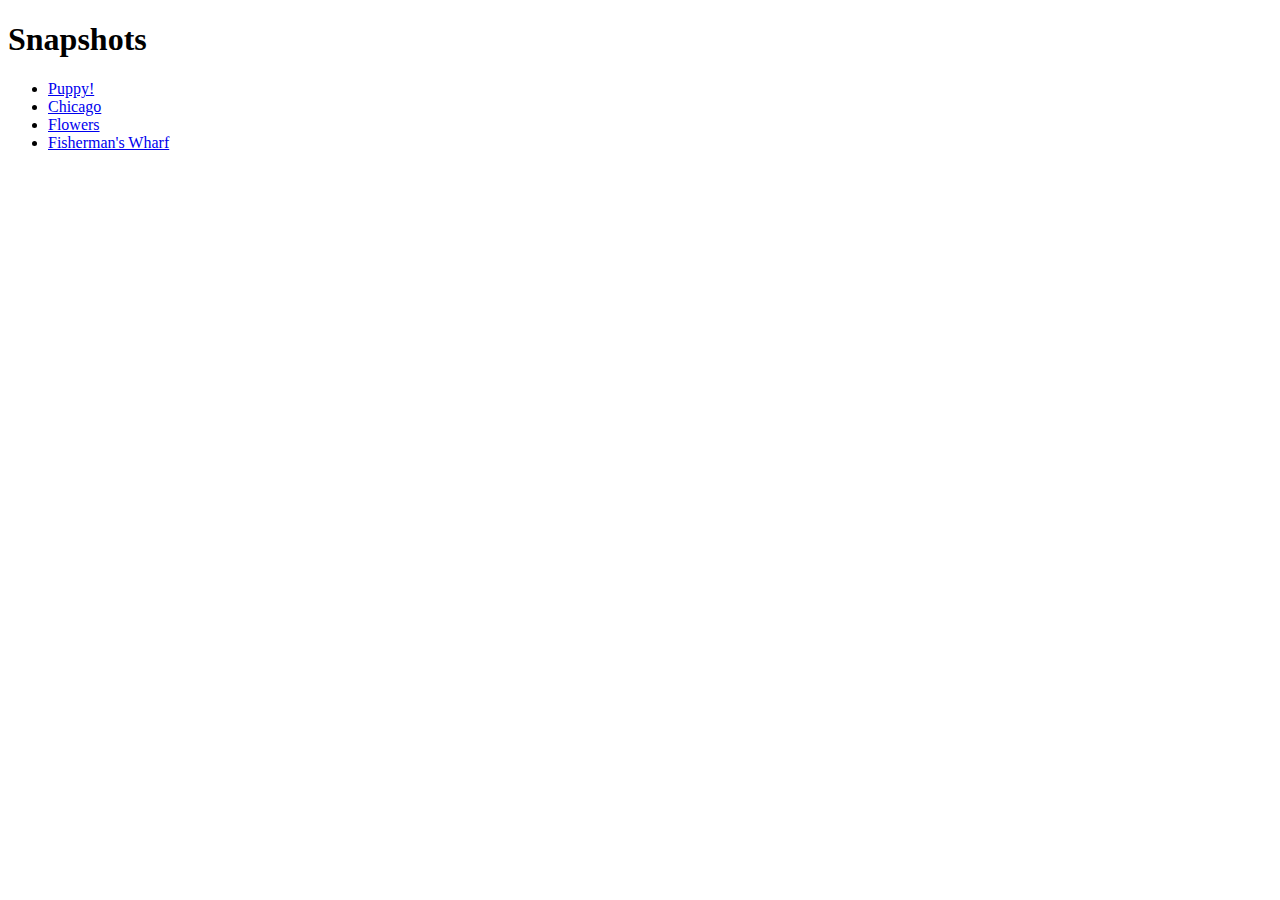
==== GalleryExample/index.html @ 8f22955e "base html and images" ====
<!DOCTYPE html>
<html lang="en">
  <head>
    <meta charset="utf-8">
    <title>Image Gallery</title>
  </head>
  <body>
    <h1>Snapshots</h1>
    <ul>
      <li><a href="images/apl_somoa.jpg" title="Puppy from the APL">Puppy!</a></li>
      <li><a href="images/chicago.jpg" title="My new home: Chicago!">Chicago</a></li>
      <li><a href="images/flowers.jpg" title="Flowers">Flowers</a></li>
      <li><a href="images/wharf.jpg" title="San Francisco Trip">Fisherman's Wharf</a></li>
    </ul>
  </body>
</html>
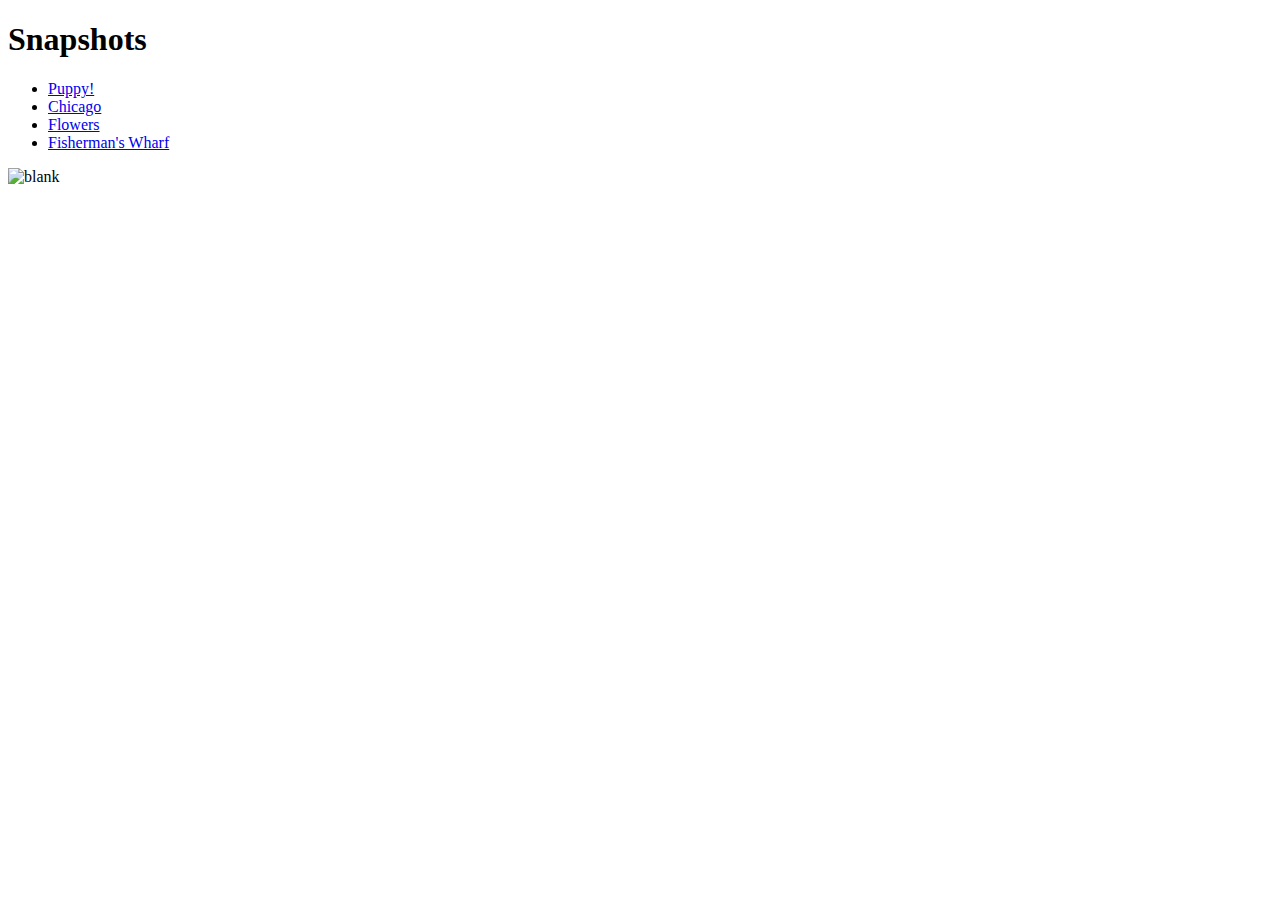
==== commit 32bfb472: "add the onclick event handler directly to the element" ====
--- a/GalleryExample/index.html
+++ b/GalleryExample/index.html
@@ -7,10 +7,12 @@
   <body>
     <h1>Snapshots</h1>
     <ul>
-      <li><a href="images/apl_somoa.jpg" title="Puppy from the APL">Puppy!</a></li>
-      <li><a href="images/chicago.jpg" title="My new home: Chicago!">Chicago</a></li>
-      <li><a href="images/flowers.jpg" title="Flowers">Flowers</a></li>
-      <li><a href="images/wharf.jpg" title="San Francisco Trip">Fisherman's Wharf</a></li>
+      <li><a href="images/apl_somoa.jpg" title="Puppy from the APL" onclick="showPic(this); return false">Puppy!</a></li>
+      <li><a href="images/chicago.jpg" title="My new home: Chicago!" onclick="showPic(this); return false">Chicago</a></li>
+      <li><a href="images/flowers.jpg" title="Flowers" onclick="showPic(this); return false">Flowers</a></li>
+      <li><a href="images/wharf.jpg" title="San Francisco Trip" onclick="showPic(this); return false">Fisherman's Wharf</a></li>
     </ul>
+    <img id="placeholder" src="images/" alt="blank" width="400" height="300">
+    <script type="text/javascript" src="scripts/showpic.js"></script>
   </body>
 </html>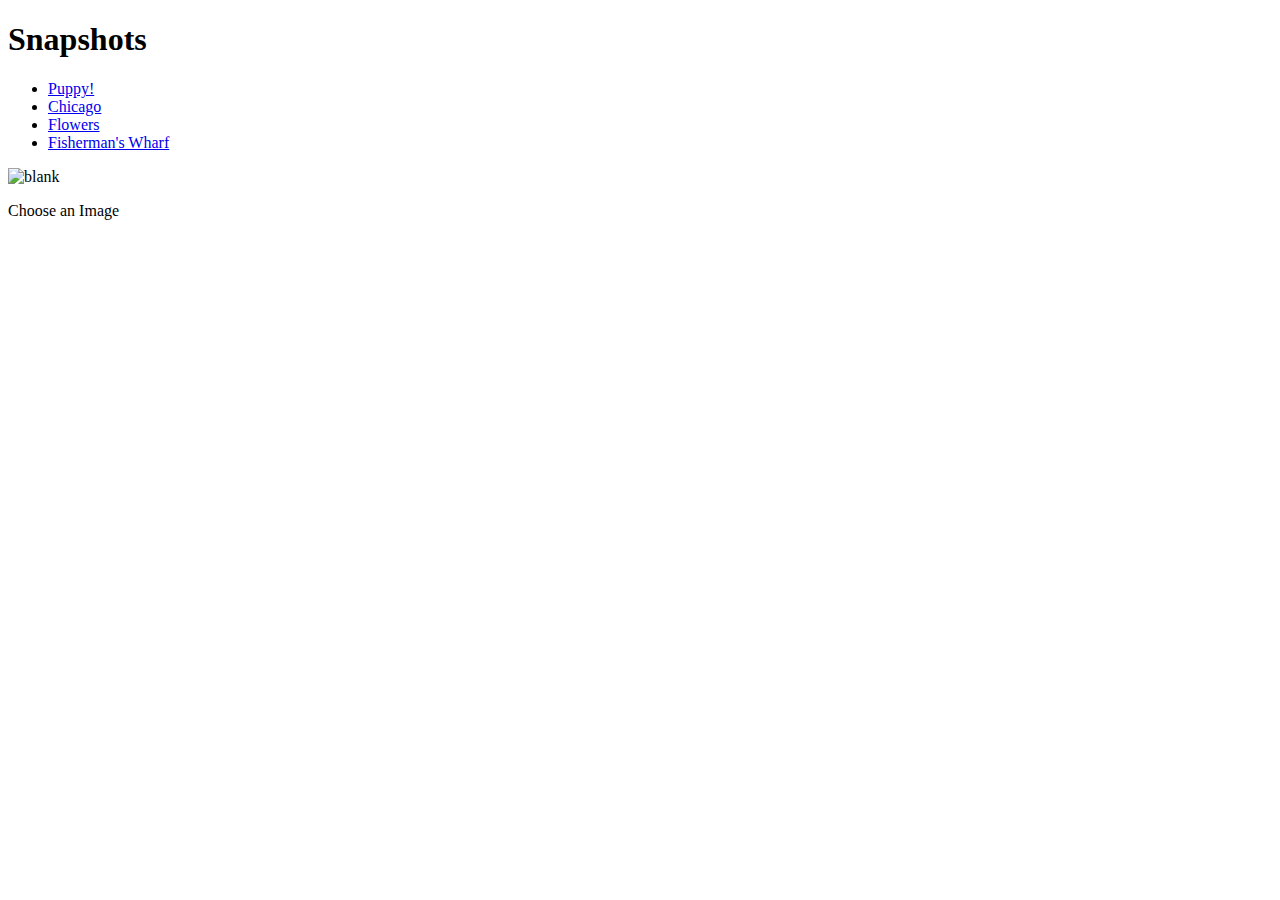
==== commit 24bca828: "remove onclick from html" ====
--- a/GalleryExample/index.html
+++ b/GalleryExample/index.html
@@ -6,13 +6,14 @@
   </head>
   <body>
     <h1>Snapshots</h1>
-    <ul>
-      <li><a href="images/apl_somoa.jpg" title="Puppy from the APL" onclick="showPic(this); return false">Puppy!</a></li>
-      <li><a href="images/chicago.jpg" title="My new home: Chicago!" onclick="showPic(this); return false">Chicago</a></li>
-      <li><a href="images/flowers.jpg" title="Flowers" onclick="showPic(this); return false">Flowers</a></li>
-      <li><a href="images/wharf.jpg" title="San Francisco Trip" onclick="showPic(this); return false">Fisherman's Wharf</a></li>
+    <ul id="imagegallery">
+      <li><a href="images/apl_somoa.jpg" title="Puppy from the APL">Puppy!</a></li>
+      <li><a href="images/chicago.jpg" title="My new home: Chicago!">Chicago</a></li>
+      <li><a href="images/flowers.jpg" title="Flowers">Flowers</a></li>
+      <li><a href="images/wharf.jpg" title="San Francisco Trip">Fisherman's Wharf</a></li>
     </ul>
     <img id="placeholder" src="images/" alt="blank" width="400" height="300">
+    <p id="description">Choose an Image</p>
     <script type="text/javascript" src="scripts/showpic.js"></script>
   </body>
 </html>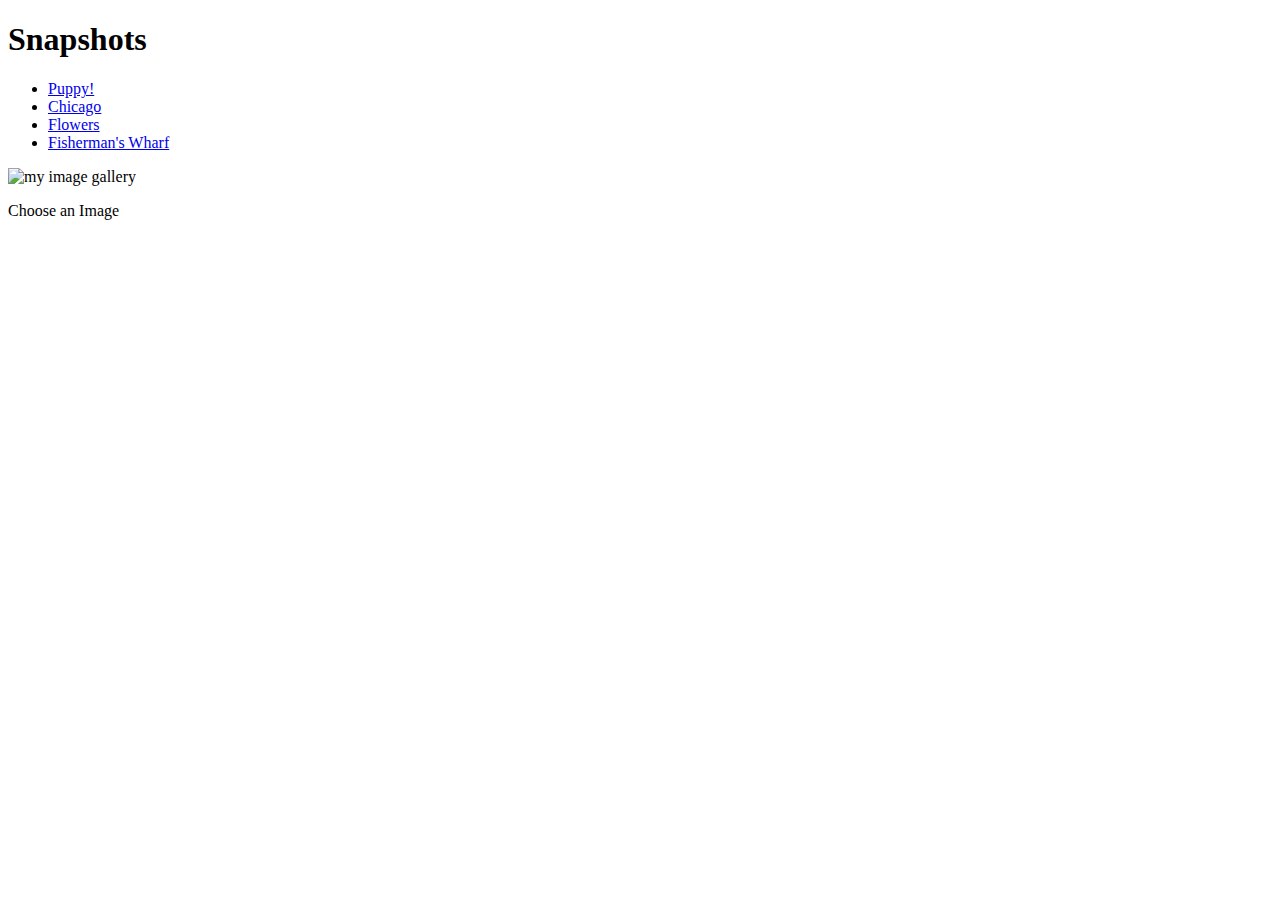
==== commit 2a634252: "update with preparePlaceholder" ====
--- a/GalleryExample/index.html
+++ b/GalleryExample/index.html
@@ -12,8 +12,6 @@
       <li><a href="images/flowers.jpg" title="Flowers">Flowers</a></li>
       <li><a href="images/wharf.jpg" title="San Francisco Trip">Fisherman's Wharf</a></li>
     </ul>
-    <img id="placeholder" src="images/" alt="blank" width="400" height="300">
-    <p id="description">Choose an Image</p>
     <script type="text/javascript" src="scripts/showpic.js"></script>
   </body>
 </html>